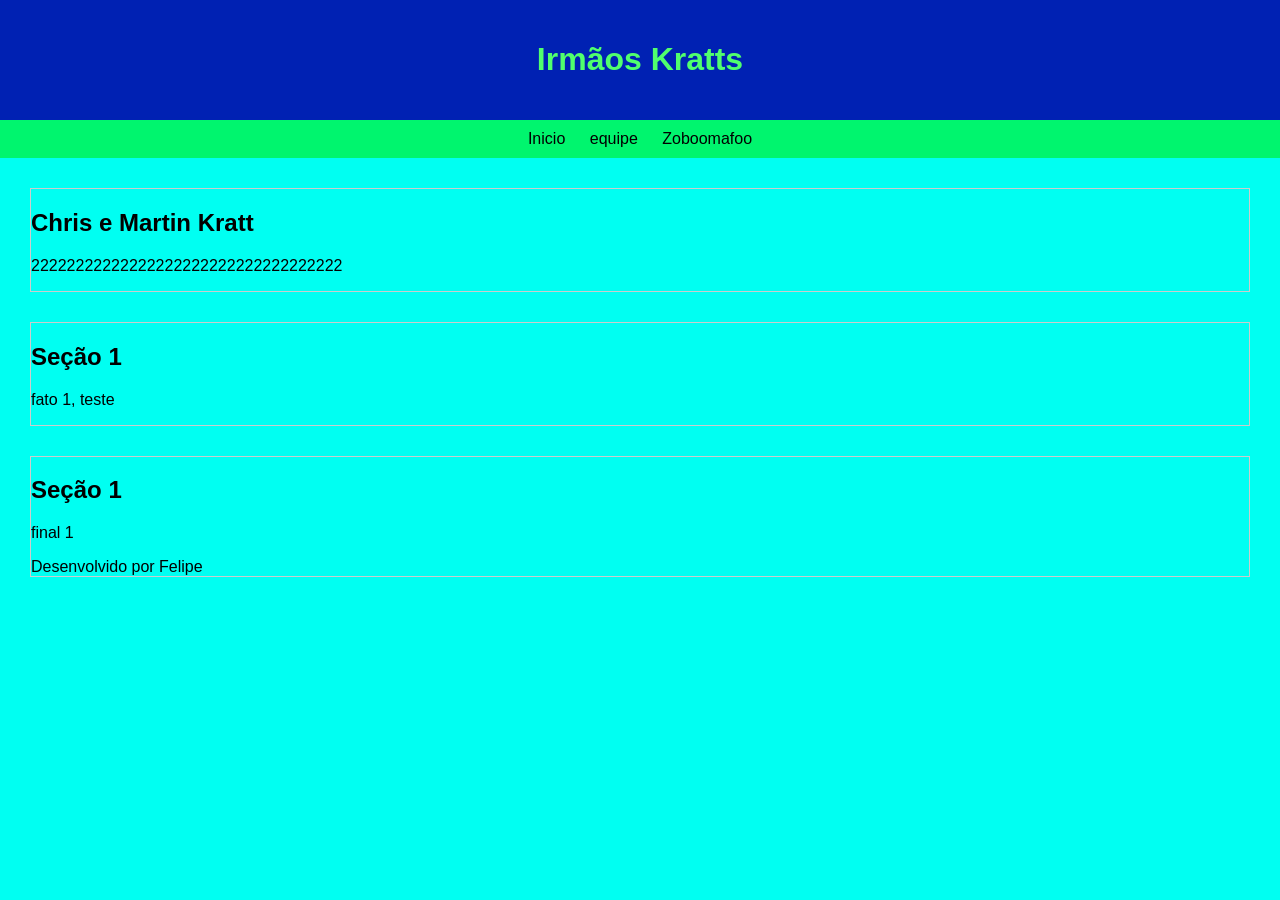
==== equipe.html @ 08eeda6e "av1-felipe-campos-2bimestre" ====
<!doctype html>
<html lang="pt-br">
  <head>
    <meta charset="UTF-8" />
    <meta name="viewport" content="width=device-width, initial-scale=1.0" />
    <title>Meu site</title>
    <link rel="stylesheet" href="css/estilo.css" />
  </head>
  <body class="pagina2">
    <header>
      <h1>Irmãos Kratts</h1>
    </header>
    <nav>
      <a href="inicio.html">Inicio</a>
      <a href="equipe.html">equipe</a>
      <a href="zobomafo_homenagem.html">Zoboomafoo</a>
    </nav>
    <mani>
      <section id="sobre.">
        <h2>Chris e Martin Kratt</h2>
        <p>22222222222222222222222222222222222</p>
      </section>
      <section id="fatores.">
        <h2>Seção 1</h2>
        <p>fato 1, teste</p>
      </section>
      <section id="final.">
        <h2>Seção 1</h2>
        <p>final 1</p>
    </mani>
    <footer>Desenvolvido por Felipe</footer>
  </body>
</html>
---- css/estilo.css ----
body {
  font-family: "Franklin Gothic Medium", "Arial Narrow", Arial, sans-serif;
  margin: 0;
  padding: 0;
  background-color: rgb(0, 255, 242);
}

header {
  background-color: rgb(0, 33, 179);
  color: rgb(80, 255, 109);
  padding: 20px;
  text-align: center;
}
nav {
  background-color: #00f56e;
  padding: 10px;
  text-align: center;
}
nav a {
  color: rgb(0, 0, 0);
  text-decoration-color: rgba(255, 0, 0, 0);
  margin: 10px;
}
nav a:hover {
  text-emphasis-position: inherit;
}
main {
  padding: 20px;
}
section {
  margin: 30px;
  padding: 15;
  border: 1px solid #CCC;
footer{

  
}
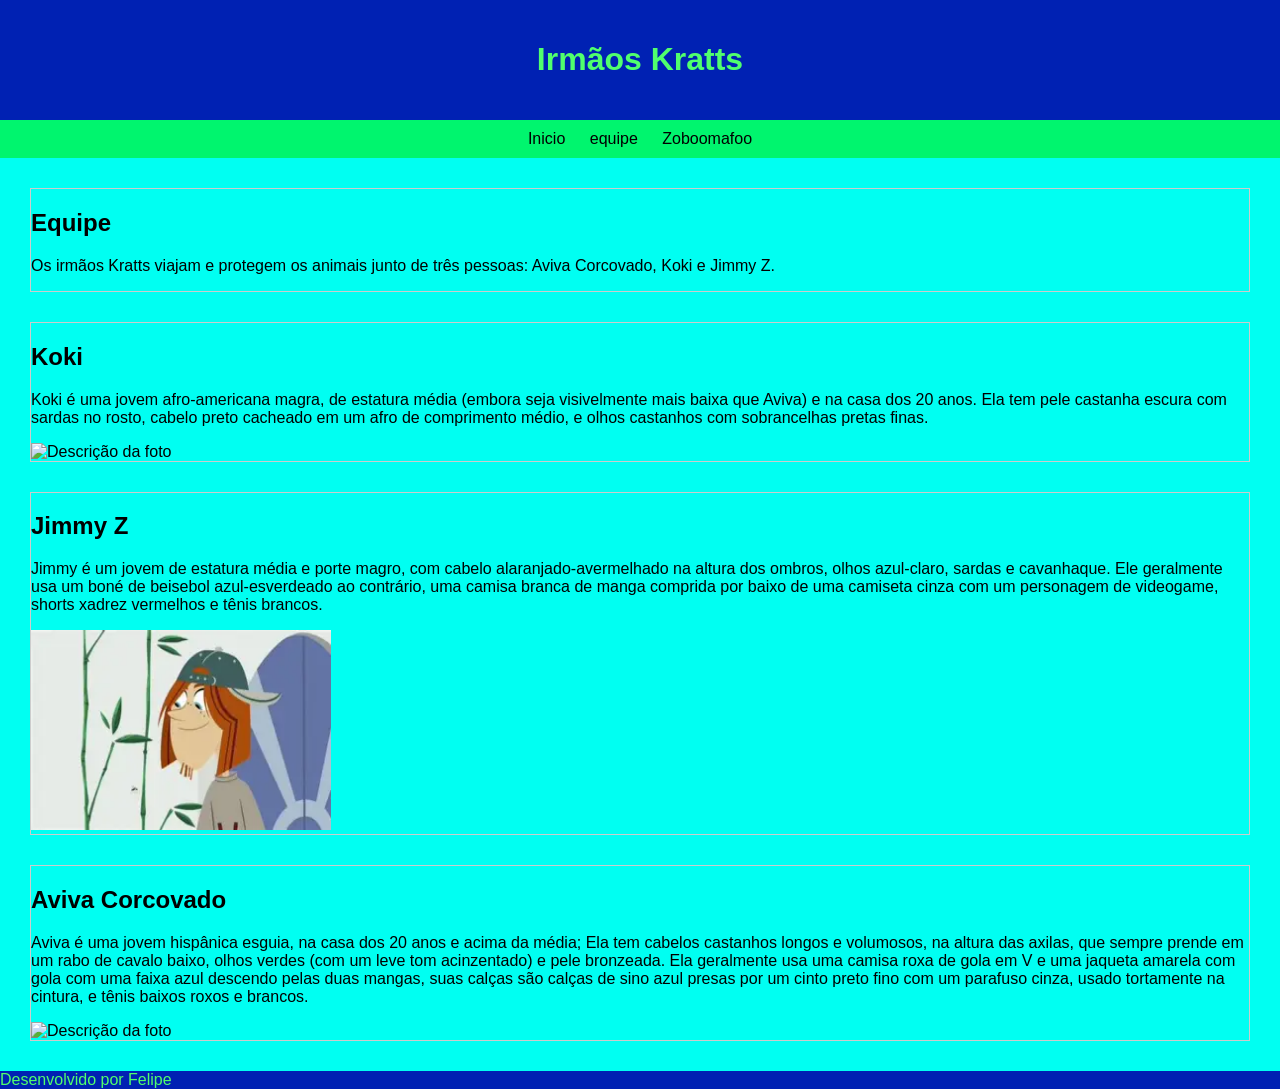
==== commit fb8e6e3b: "av1-felipe-campos-2bimestre" ====
--- a/equipe.html
+++ b/equipe.html
@@ -11,22 +11,35 @@
       <h1>Irmãos Kratts</h1>
     </header>
     <nav>
-      <a href="inicio.html">Inicio</a>
-      <a href="equipe.html">equipe</a>
-      <a href="zobomafo_homenagem.html">Zoboomafoo</a>
+      <a href="Inicio.html">Inicio</a>
+      <a href="Equipe.html">equipe</a>
+      <a href="Zobomafo_homenagem.html">Zoboomafoo</a>
     </nav>
     <mani>
-      <section id="sobre.">
-        <h2>Chris e Martin Kratt</h2>
-        <p>22222222222222222222222222222222222</p>
+      <section id="Equipe.">
+        <h2>Equipe</h2>
+        <p>
+          Os irmãos Kratts viajam e protegem os animais junto de três pessoas:
+          Aviva Corcovado, Koki e Jimmy Z.
+        </p>
       </section>
-      <section id="fatores.">
-        <h2>Seção 1</h2>
-        <p>fato 1, teste</p>
+      <section id="Koki.">
+        <h2>Koki</h2>
+        <p>Koki é uma jovem afro-americana magra, de estatura média (embora seja visivelmente mais baixa que Aviva) e na casa dos 20 anos. Ela tem pele castanha escura com sardas no rosto, cabelo preto cacheado em um afro de comprimento médio, e olhos castanhos com sobrancelhas pretas finas.</p>
+       <img src="https://th.bing.com/th/id/OIP.8Df2HoDcn6zAW16Ma9aB6wHaHa?w=186&h=186&c=7&r=0&o=7&pid=1.7&rm=3" alt="Descrição da foto" width="300" height="300">
       </section>
-      <section id="final.">
-        <h2>Seção 1</h2>
-        <p>final 1</p>
+      <section id="Jimmy Z
+.">
+        <h2>Jimmy Z</h2>
+        <p>Jimmy é um jovem de estatura média e porte magro, com cabelo alaranjado-avermelhado na altura dos ombros, olhos azul-claro, sardas e cavanhaque. Ele geralmente usa um boné de beisebol azul-esverdeado ao contrário, uma camisa branca de manga comprida por baixo de uma camiseta cinza com um personagem de videogame, shorts xadrez vermelhos e tênis brancos.</p>
+      <img src="[data-uri]" alt="Descrição da foto" width="300" height="200">
+    </section>
+      </section>
+      <section id="Aviva Corcovado.">
+        <h2>Aviva Corcovado</h2>
+        <p>Aviva é uma jovem hispânica esguia, na casa dos 20 anos e acima da média; Ela tem cabelos castanhos longos e volumosos, na altura das axilas, que sempre prende em um rabo de cavalo baixo, olhos verdes (com um leve tom acinzentado) e pele bronzeada. Ela geralmente usa uma camisa roxa de gola em V e uma jaqueta amarela com gola com uma faixa azul descendo pelas duas mangas, suas calças são calças de sino azul presas por um cinto preto fino com um parafuso cinza, usado tortamente na cintura, e tênis baixos roxos e brancos. </p>
+      <img src="https://th.bing.com/th/id/OIP.18vjpjTEZWcTKGZSPLM30AAAAA?w=180&h=180&c=7&r=0&o=7&pid=1.7&rm=3" alt="Descrição da foto" width="300" height="300">
+    </section>
     </mani>
     <footer>Desenvolvido por Felipe</footer>
   </body>
--- a/css/estilo.css
+++ b/css/estilo.css
@@ -30,8 +30,10 @@
 section {
   margin: 30px;
   padding: 15;
-  border: 1px solid #CCC;
-footer{
+  border: 1px solid #ccc;
+}
 
-  
-}+footer {
+  background-color: rgb(0, 33, 179);
+  color: rgb(80, 255, 109);
+}
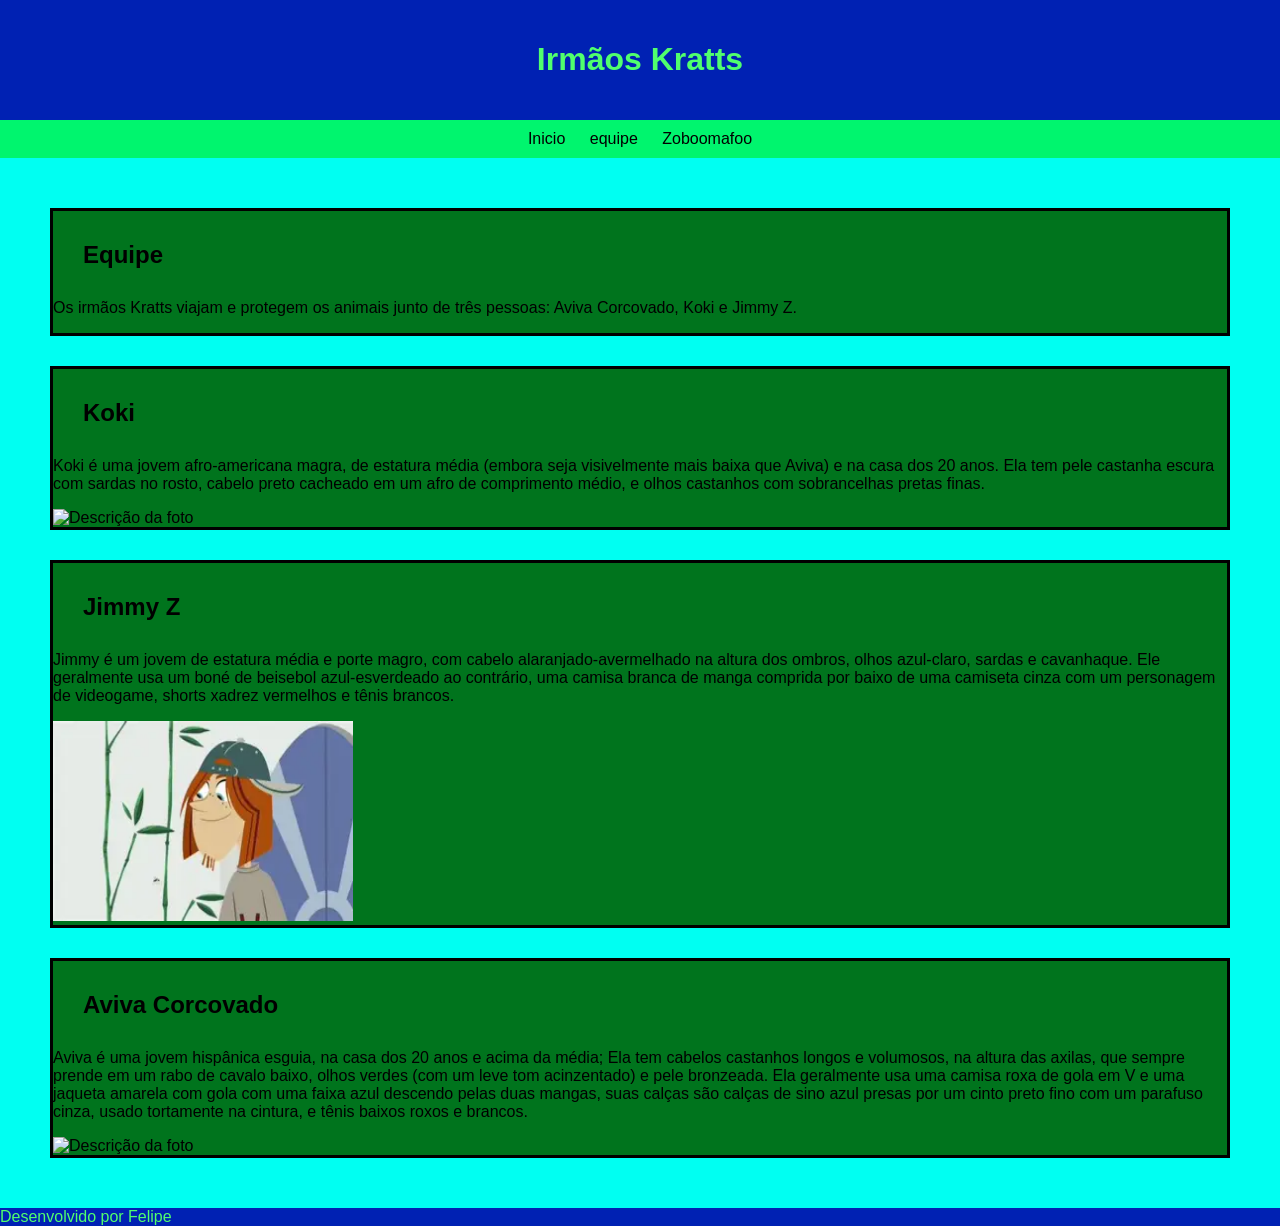
==== commit 176d1b3f: "av1-felipe-campos-2bimestre" ====
--- a/equipe.html
+++ b/equipe.html
@@ -15,7 +15,7 @@
       <a href="Equipe.html">equipe</a>
       <a href="Zobomafo_homenagem.html">Zoboomafoo</a>
     </nav>
-    <mani>
+    <main>
       <section id="Equipe.">
         <h2>Equipe</h2>
         <p>
@@ -28,8 +28,7 @@
         <p>Koki é uma jovem afro-americana magra, de estatura média (embora seja visivelmente mais baixa que Aviva) e na casa dos 20 anos. Ela tem pele castanha escura com sardas no rosto, cabelo preto cacheado em um afro de comprimento médio, e olhos castanhos com sobrancelhas pretas finas.</p>
        <img src="https://th.bing.com/th/id/OIP.8Df2HoDcn6zAW16Ma9aB6wHaHa?w=186&h=186&c=7&r=0&o=7&pid=1.7&rm=3" alt="Descrição da foto" width="300" height="300">
       </section>
-      <section id="Jimmy Z
-.">
+      <section id="Jimmy Z.">
         <h2>Jimmy Z</h2>
         <p>Jimmy é um jovem de estatura média e porte magro, com cabelo alaranjado-avermelhado na altura dos ombros, olhos azul-claro, sardas e cavanhaque. Ele geralmente usa um boné de beisebol azul-esverdeado ao contrário, uma camisa branca de manga comprida por baixo de uma camiseta cinza com um personagem de videogame, shorts xadrez vermelhos e tênis brancos.</p>
       <img src="[data-uri]" alt="Descrição da foto" width="300" height="200">
@@ -40,7 +39,7 @@
         <p>Aviva é uma jovem hispânica esguia, na casa dos 20 anos e acima da média; Ela tem cabelos castanhos longos e volumosos, na altura das axilas, que sempre prende em um rabo de cavalo baixo, olhos verdes (com um leve tom acinzentado) e pele bronzeada. Ela geralmente usa uma camisa roxa de gola em V e uma jaqueta amarela com gola com uma faixa azul descendo pelas duas mangas, suas calças são calças de sino azul presas por um cinto preto fino com um parafuso cinza, usado tortamente na cintura, e tênis baixos roxos e brancos. </p>
       <img src="https://th.bing.com/th/id/OIP.18vjpjTEZWcTKGZSPLM30AAAAA?w=180&h=180&c=7&r=0&o=7&pid=1.7&rm=3" alt="Descrição da foto" width="300" height="300">
     </section>
-    </mani>
+    </main>
     <footer>Desenvolvido por Felipe</footer>
   </body>
 </html>
--- a/css/estilo.css
+++ b/css/estilo.css
@@ -29,11 +29,15 @@
 }
 section {
   margin: 30px;
-  padding: 15;
-  border: 1px solid #ccc;
+  padding: 20;
+  border: 3px solid #000000;
+  background-color: rgb(0, 116, 29);
 }
 
 footer {
   background-color: rgb(0, 33, 179);
   color: rgb(80, 255, 109);
 }
+h2 {
+  margin: 30px;
+}
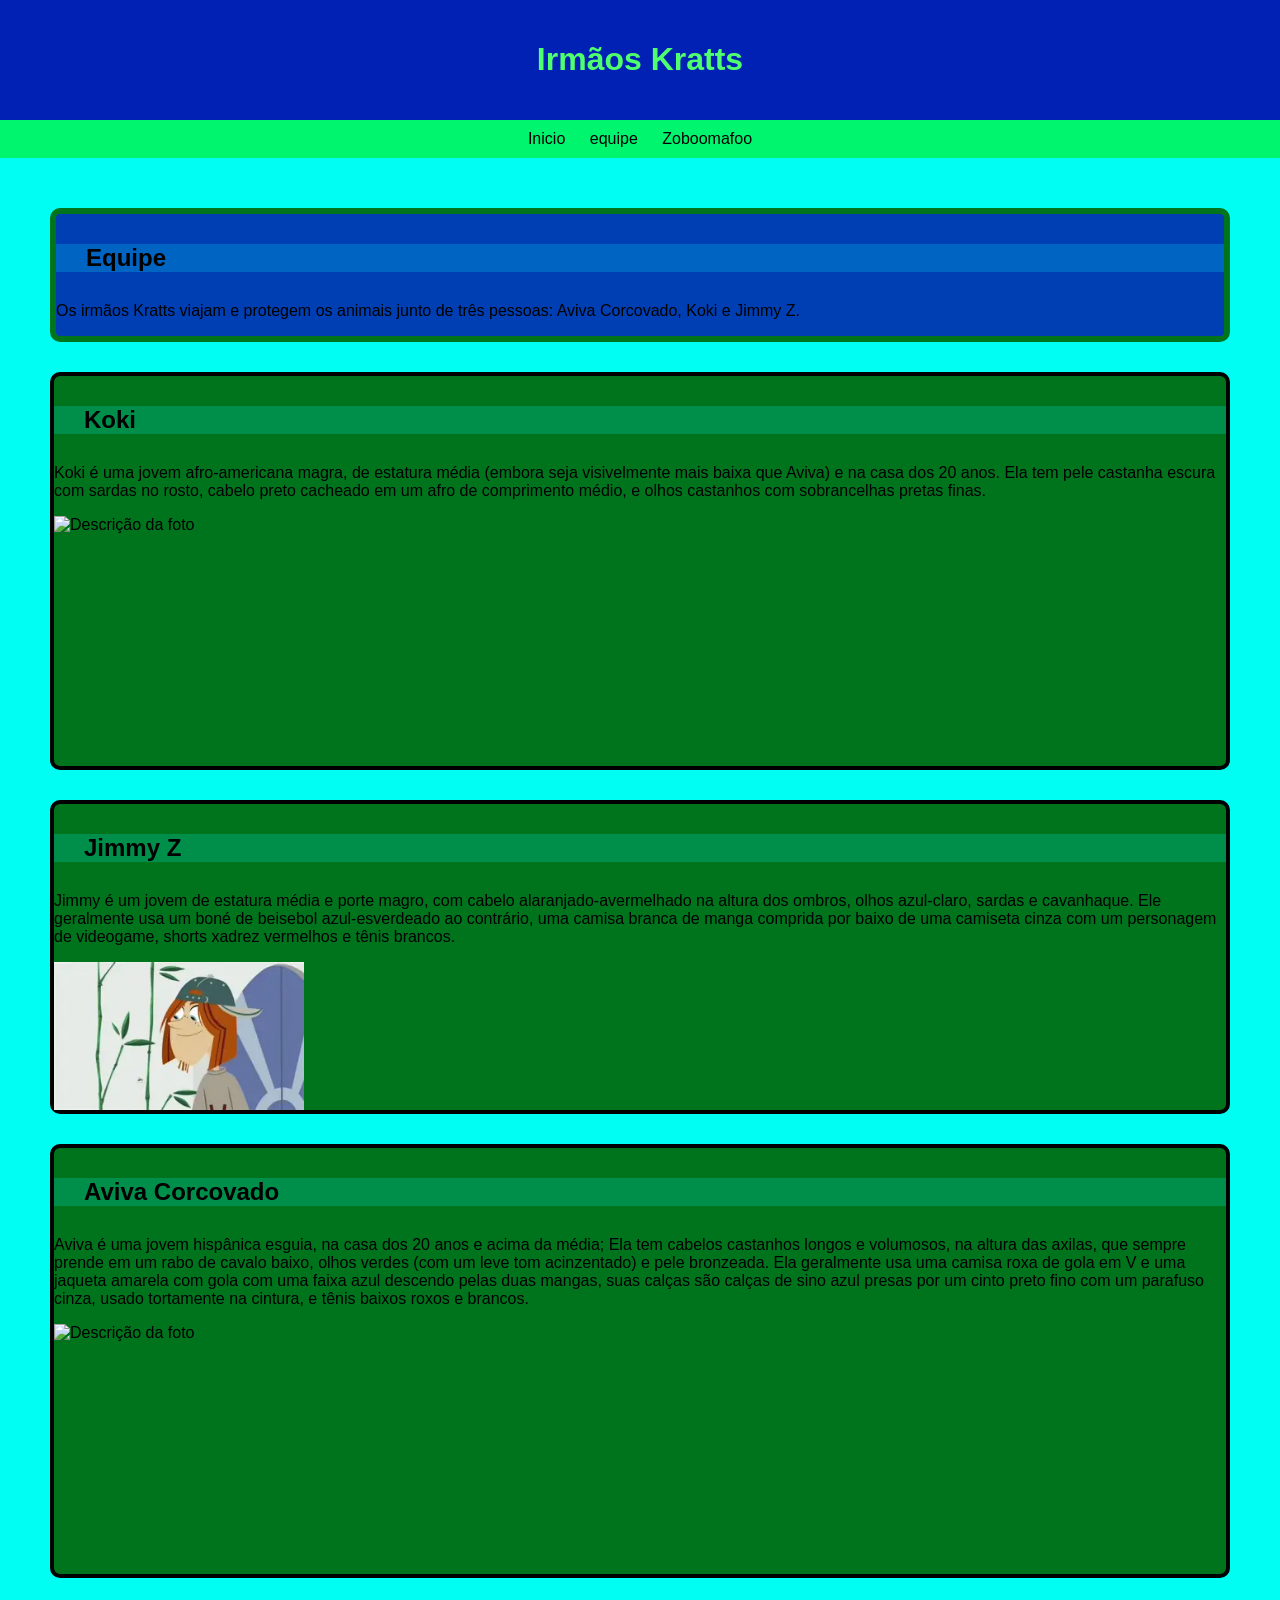
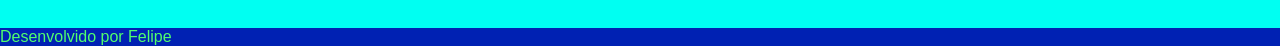
==== commit 5c324b1c: "AV1B2" ====
--- a/equipe.html
+++ b/equipe.html
@@ -16,29 +16,29 @@
       <a href="Zobomafo_homenagem.html">Zoboomafoo</a>
     </nav>
     <main>
-      <section id="Equipe.">
-        <h2>Equipe</h2>
+      <section id="titulo">
+        <section id="t"><h2>Equipe</h2></section>
         <p>
           Os irmãos Kratts viajam e protegem os animais junto de três pessoas:
           Aviva Corcovado, Koki e Jimmy Z.
         </p>
       </section>
-      <section id="Koki.">
-        <h2>Koki</h2>
+      <section id="texto">
+        <section id="t"><h2>Koki</h2></section>
         <p>Koki é uma jovem afro-americana magra, de estatura média (embora seja visivelmente mais baixa que Aviva) e na casa dos 20 anos. Ela tem pele castanha escura com sardas no rosto, cabelo preto cacheado em um afro de comprimento médio, e olhos castanhos com sobrancelhas pretas finas.</p>
-       <img src="https://th.bing.com/th/id/OIP.8Df2HoDcn6zAW16Ma9aB6wHaHa?w=186&h=186&c=7&r=0&o=7&pid=1.7&rm=3" alt="Descrição da foto" width="300" height="300">
+       <section id="img"><img src="https://th.bing.com/th/id/OIP.8Df2HoDcn6zAW16Ma9aB6wHaHa?w=186&h=186&c=7&r=0&o=7&pid=1.7&rm=3" alt="Descrição da foto" width="300" height="300"></section>
       </section>
-      <section id="Jimmy Z.">
-        <h2>Jimmy Z</h2>
+      <section id="texto">
+        <section id="t"><h2>Jimmy Z</h2></section>
         <p>Jimmy é um jovem de estatura média e porte magro, com cabelo alaranjado-avermelhado na altura dos ombros, olhos azul-claro, sardas e cavanhaque. Ele geralmente usa um boné de beisebol azul-esverdeado ao contrário, uma camisa branca de manga comprida por baixo de uma camiseta cinza com um personagem de videogame, shorts xadrez vermelhos e tênis brancos.</p>
       <img src="[data-uri]" alt="Descrição da foto" width="300" height="200">
     </section>
       </section>
-      <section id="Aviva Corcovado.">
-        <h2>Aviva Corcovado</h2>
+      <section id="texto">
+        <section id="t"><h2>Aviva Corcovado</h2></section>
         <p>Aviva é uma jovem hispânica esguia, na casa dos 20 anos e acima da média; Ela tem cabelos castanhos longos e volumosos, na altura das axilas, que sempre prende em um rabo de cavalo baixo, olhos verdes (com um leve tom acinzentado) e pele bronzeada. Ela geralmente usa uma camisa roxa de gola em V e uma jaqueta amarela com gola com uma faixa azul descendo pelas duas mangas, suas calças são calças de sino azul presas por um cinto preto fino com um parafuso cinza, usado tortamente na cintura, e tênis baixos roxos e brancos. </p>
-      <img src="https://th.bing.com/th/id/OIP.18vjpjTEZWcTKGZSPLM30AAAAA?w=180&h=180&c=7&r=0&o=7&pid=1.7&rm=3" alt="Descrição da foto" width="300" height="300">
-    </section>
+      <section id="img"><img src="https://th.bing.com/th/id/OIP.18vjpjTEZWcTKGZSPLM30AAAAA?w=180&h=180&c=7&r=0&o=7&pid=1.7&rm=3" alt="Descrição da foto" width="300" height="300">
+    </section></section>
     </main>
     <footer>Desenvolvido por Felipe</footer>
   </body>
--- a/css/estilo.css
+++ b/css/estilo.css
@@ -6,7 +6,7 @@
 }
 
 header {
-  background-color: rgb(0, 33, 179);
+  background-color: #0021b3;
   color: rgb(80, 255, 109);
   padding: 20px;
   text-align: center;
@@ -27,11 +27,31 @@
 main {
   padding: 20px;
 }
-section {
+#img {
+  width: 60px;
+  height: 35%;
+}
+#texto {
   margin: 30px;
   padding: 20;
-  border: 3px solid #000000;
+  border: 4px solid #000000;
   background-color: rgb(0, 116, 29);
+  border-radius: 10px;
+}
+#titulo {
+  margin: 30px;
+  padding: 20;
+  border: 6px solid #00741d;
+  background-color: #003fb3;
+  border-radius: 10px;
+}
+
+#zoo {
+  margin: 30px;
+  padding: 20;
+  border: 5px solid #004d6b;
+  background-color: rgb(15, 90, 0);
+  border-radius: 10px;
 }
 
 footer {
@@ -41,3 +61,12 @@
 h2 {
   margin: 30px;
 }
+#t {
+  background-color: rgba(0, 247, 255, 0.199);
+}
+section img {
+  width: 250px;
+  height: auto;
+  display: flex;
+  gap: 10px;
+}
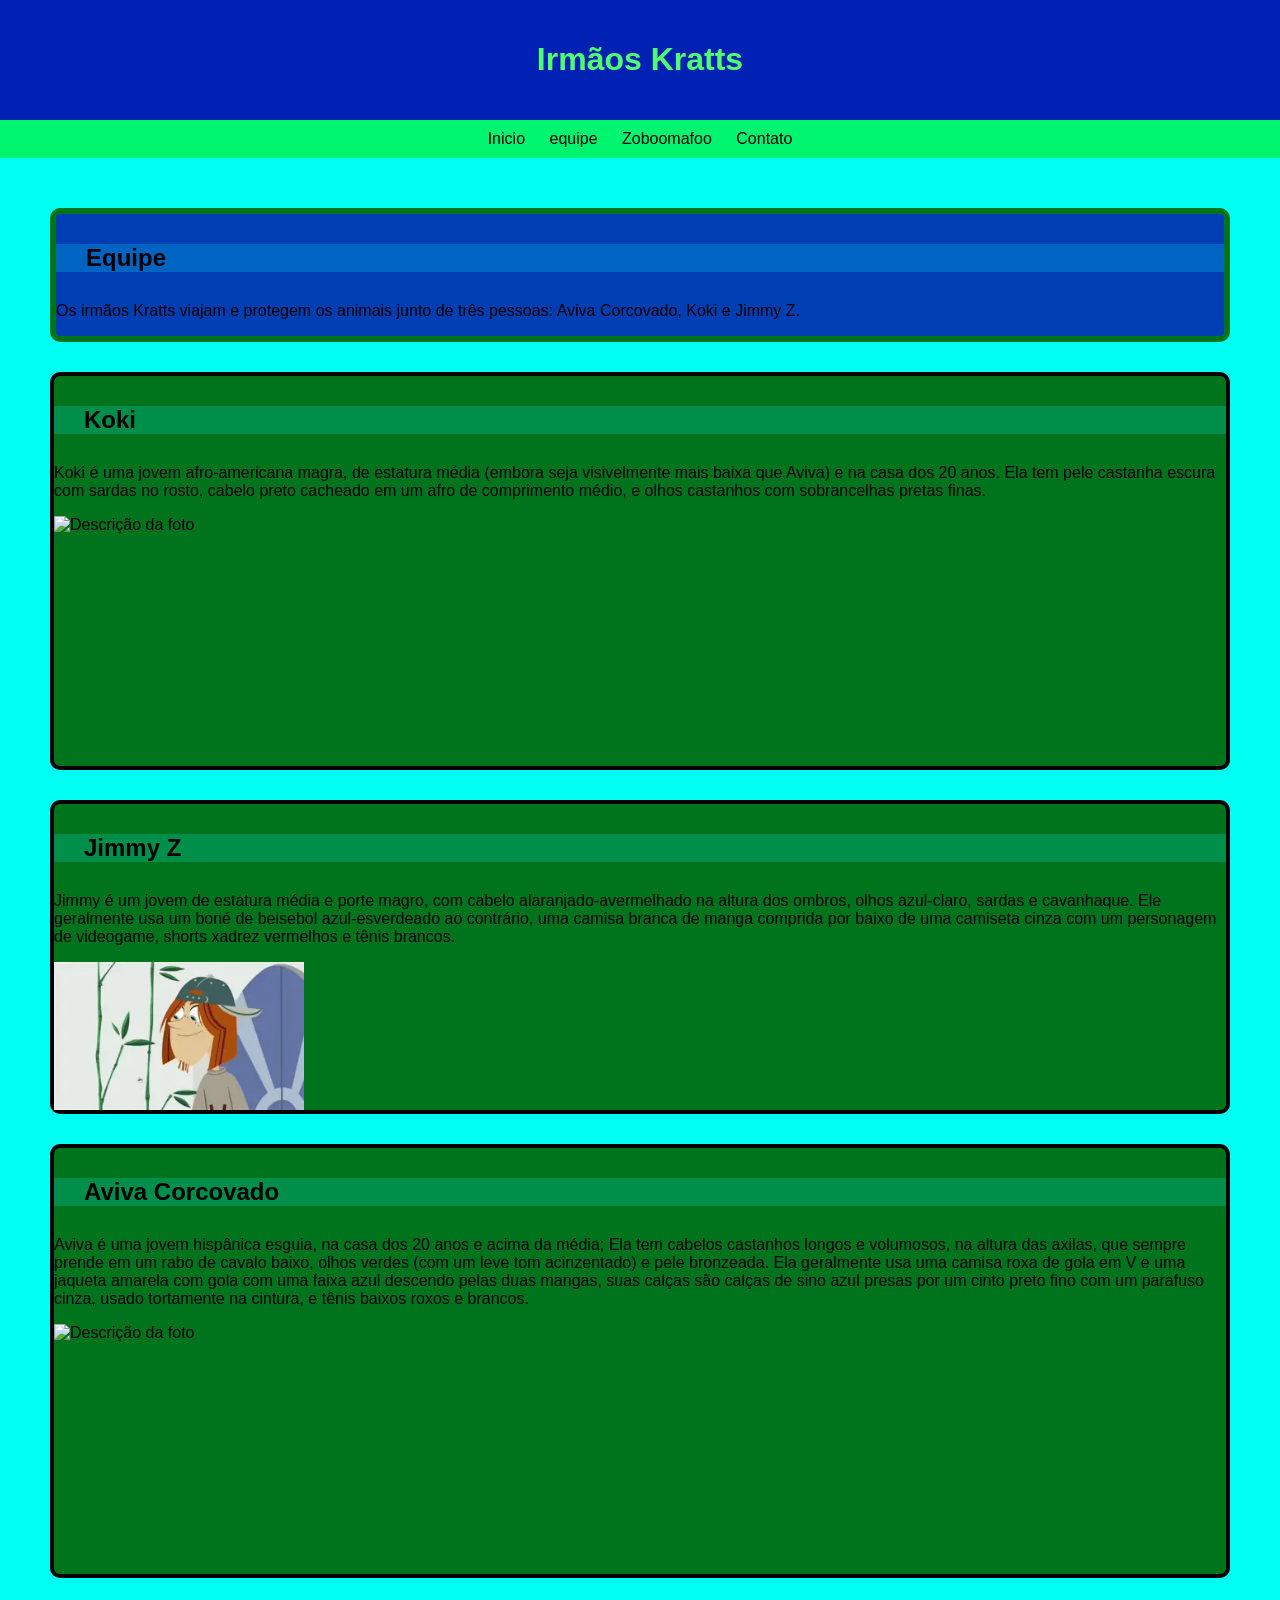
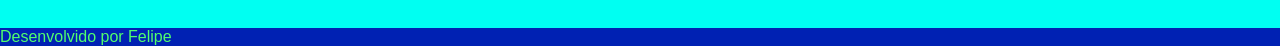
==== commit 744905c5: "av1-felipe-campos-2bimestre" ====
--- a/equipe.html
+++ b/equipe.html
@@ -14,6 +14,7 @@
       <a href="Inicio.html">Inicio</a>
       <a href="Equipe.html">equipe</a>
       <a href="Zobomafo_homenagem.html">Zoboomafoo</a>
+      <a href="contato.html">Contato</a>
     </nav>
     <main>
       <section id="titulo">
@@ -42,4 +43,4 @@
     </main>
     <footer>Desenvolvido por Felipe</footer>
   </body>
-</html>
+</html>
